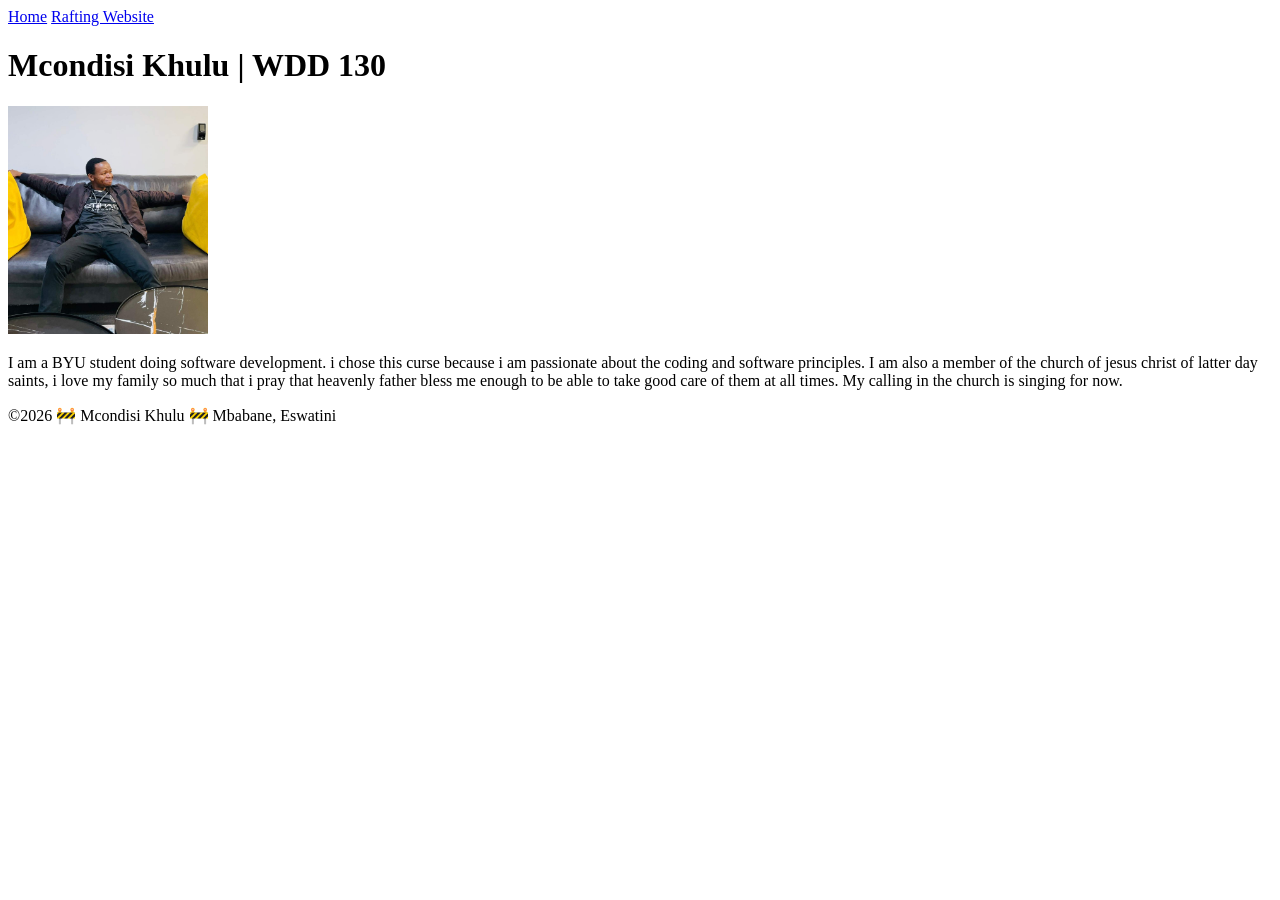
==== index.html @ ec2225bd "add copyright" ====
<!DOCTYPE html>
<html lang="en">

<head>
    <meta charset="UTF-8">
    <meta name="viewport" content="width=device-width, initial-scale=1.0">
    <title>MCONDISI KHULU | WDD 130</title>
</head>

<body>
    <header>
        <nav>
            <a href="#">Home</a>
            <a href="wwr/">Rafting Website</a>
        </nav>
    </header>
    <main>
        <h1>Mcondisi Khulu | WDD 130</h1>
        <img src="images/profile.jpg" alt="Mcondisi" width="200">
        <p> I am a BYU student doing software development. i chose this curse because i am passionate about the coding
            and software principles. I am also a member of the church of jesus christ of latter day saints, i love my
            family so much that i pray that heavenly father bless me enough to be able to take good care of them at all
            times. My calling in the church is singing for now.</p>
    </main>
    <footer>
        <p>©2026 🚧 Mcondisi Khulu 🚧 Mbabane, Eswatini</p>
    </footer>
</body>

</html>
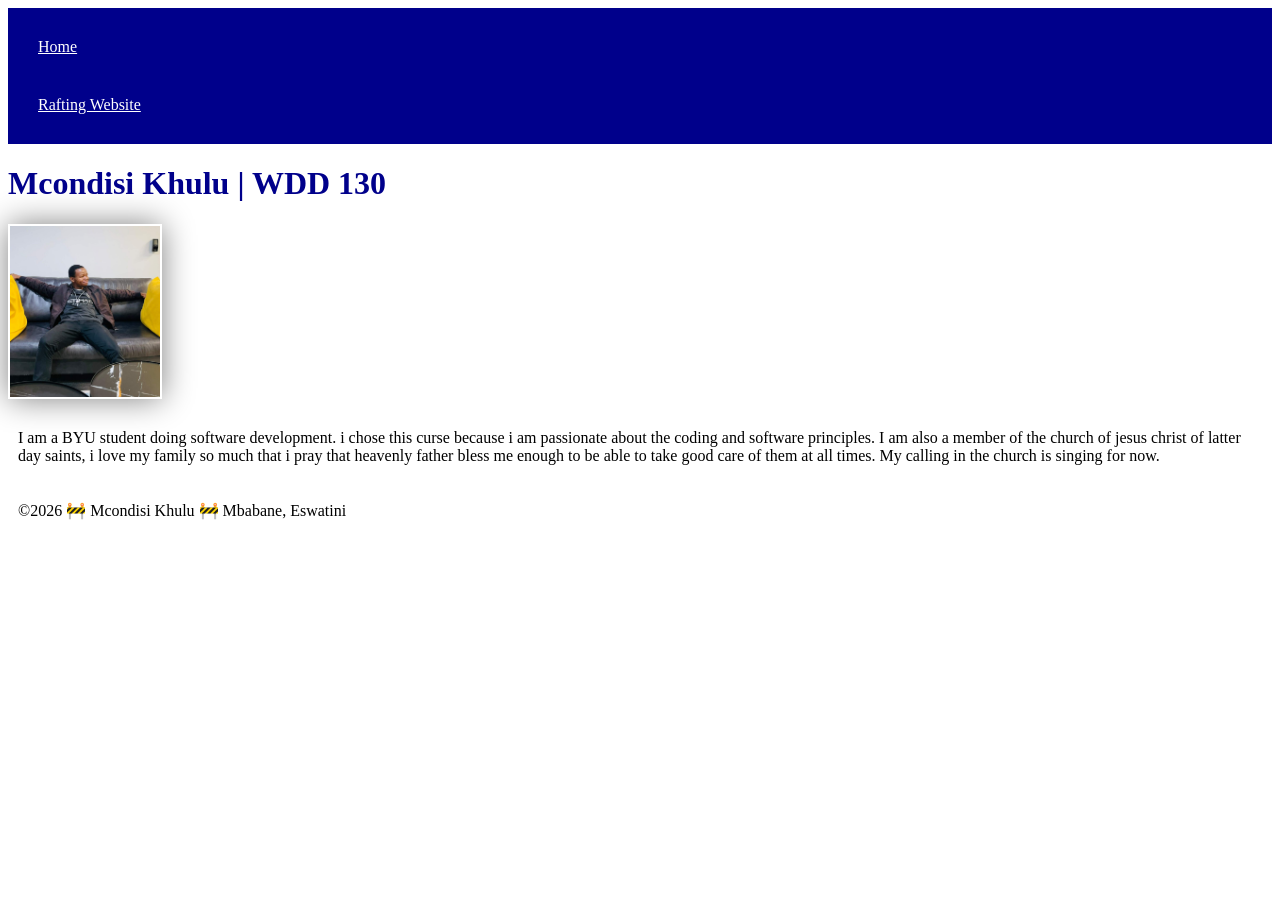
==== commit d70f28af: "commit all" ====
--- a/index.html
+++ b/index.html
@@ -5,7 +5,7 @@
     <meta charset="UTF-8">
     <meta name="viewport" content="width=device-width, initial-scale=1.0">
     <title>MCONDISI KHULU | WDD 130</title>
-</head>
+    <link rel="stylesheet" href="styles/styles.css" </head>
 
 <body>
     <header>
@@ -27,4 +27,4 @@
     </footer>
 </body>
 
-</html>+</html>
--- a/styles/styles.css
+++ b/styles/styles.css
@@ -0,0 +1,29 @@
+nav {
+    background-color: darkblue;
+    padding: 10px;
+
+}
+
+nav a {
+    color: white;
+    display: block;
+    padding: 20px;
+
+}
+
+h1 {
+    color: darkblue;
+
+}
+
+img {
+    width: 150px;
+    height: auto;
+    border: ipx solid black;
+    padding: 2px;
+    box-shadow: 0 0 30px gray;
+}
+
+p {
+    padding: 10px;
+}
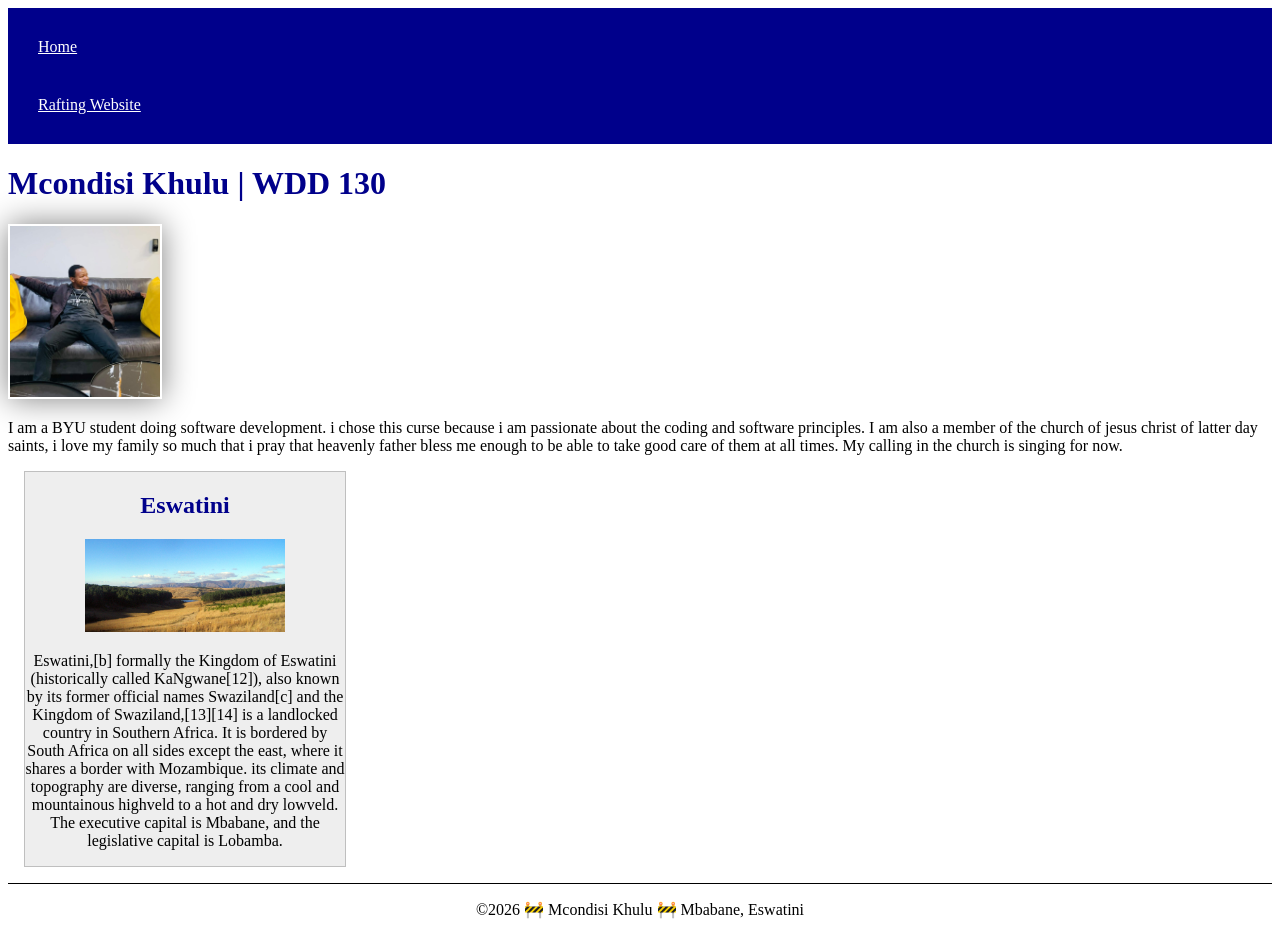
==== commit 6e9d2488: "do index" ====
--- a/index.html
+++ b/index.html
@@ -5,7 +5,10 @@
     <meta charset="UTF-8">
     <meta name="viewport" content="width=device-width, initial-scale=1.0">
     <title>MCONDISI KHULU | WDD 130</title>
-    <link rel="stylesheet" href="styles/styles.css" </head>
+    <meta name="description" content="Mcondisi Khulu's BYU Pathway course WDD 130  ">
+    <meta name="author" content="Mcondisi Khulu">
+    <link rel="stylesheet" href="styles/styles.css">
+</head>
 
 <body>
     <header>
@@ -22,6 +25,11 @@
             family so much that i pray that heavenly father bless me enough to be able to take good care of them at all
             times. My calling in the church is singing for now.</p>
     </main>
+    <aside>
+        <h1>Eswatini</h1>
+        <img src="images/Eswatini_landscape.jpg" alt="Eswatini, Mbabane">
+        <p>Eswatini,[b] formally the Kingdom of Eswatini (historically called KaNgwane[12]), also known by its former official names Swaziland[c] and the Kingdom of Swaziland,[13][14] is a landlocked country in Southern Africa. It is bordered by South Africa on all sides except the east, where it shares a border with Mozambique. its climate and topography are diverse, ranging from a cool and mountainous highveld to a hot and dry lowveld. The executive capital is Mbabane, and the legislative capital is Lobamba.</p>
+    </aside>
     <footer>
         <p>©2026 🚧 Mcondisi Khulu 🚧 Mbabane, Eswatini</p>
     </footer>
--- a/styles/styles.css
+++ b/styles/styles.css
@@ -16,7 +16,7 @@
 
 }
 
-img {
+main img {
     width: 150px;
     height: auto;
     border: ipx solid black;
@@ -25,5 +25,25 @@
 }
 
 p {
-    padding: 10px;
+    padding: 0px;
 }
+
+aside {
+    width: 20em;
+    margin: 1em;
+    border: 1px solid rgba(0, 0, 0, 0.2);
+    background-color: #eee;
+    color: 1ee;
+    text-align: center;
+}
+
+aside img {
+    width: 200px;
+    height: auto;
+}
+
+footer {
+    margin-top: 1em;
+    border-top: 1px solid #000;
+    text-align: center;
+}
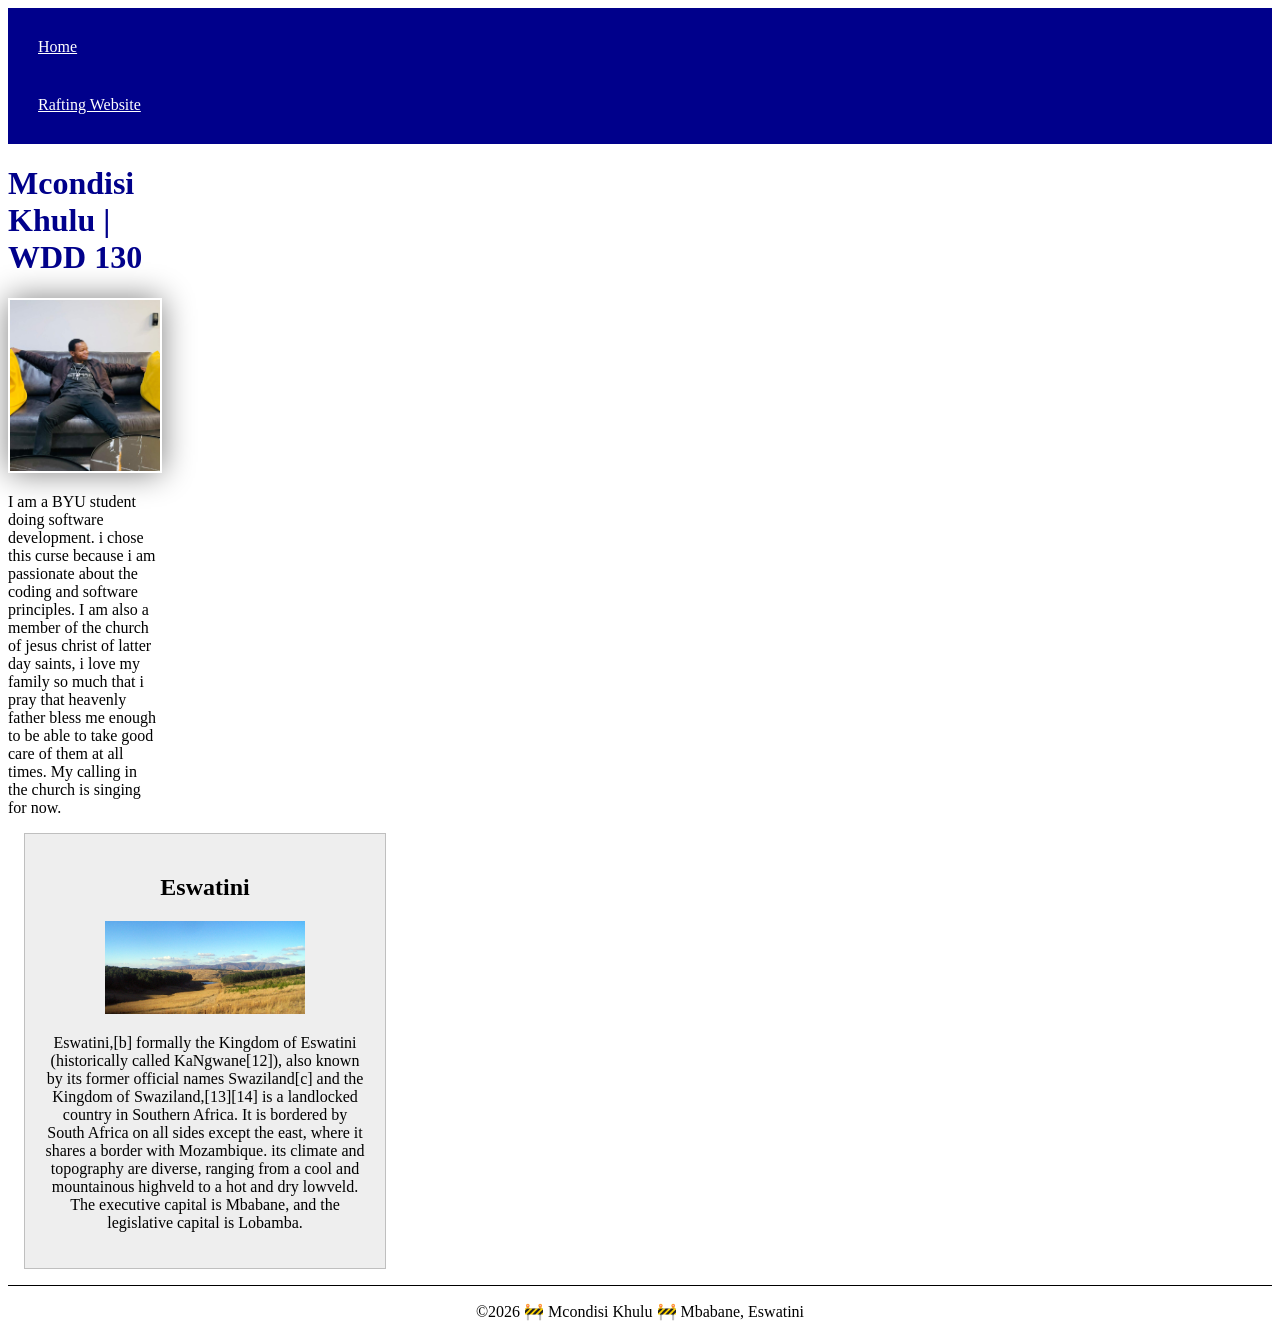
==== commit fe25e04f: "commit index" ====
--- a/index.html
+++ b/index.html
@@ -5,7 +5,7 @@
     <meta charset="UTF-8">
     <meta name="viewport" content="width=device-width, initial-scale=1.0">
     <title>MCONDISI KHULU | WDD 130</title>
-    <meta name="description" content="Mcondisi Khulu's BYU Pathway course WDD 130  ">
+    <meta name="description" content="Mcondisi Khulu's BYU Pathway course WDD 130 for the certificate of Software development under the technology sector of the studies for the year 2026/2027">
     <meta name="author" content="Mcondisi Khulu">
     <link rel="stylesheet" href="styles/styles.css">
 </head>
@@ -26,7 +26,7 @@
             times. My calling in the church is singing for now.</p>
     </main>
     <aside>
-        <h1>Eswatini</h1>
+        <h2>Eswatini</h2>
         <img src="images/Eswatini_landscape.jpg" alt="Eswatini, Mbabane">
         <p>Eswatini,[b] formally the Kingdom of Eswatini (historically called KaNgwane[12]), also known by its former official names Swaziland[c] and the Kingdom of Swaziland,[13][14] is a landlocked country in Southern Africa. It is bordered by South Africa on all sides except the east, where it shares a border with Mozambique. its climate and topography are diverse, ranging from a cool and mountainous highveld to a hot and dry lowveld. The executive capital is Mbabane, and the legislative capital is Lobamba.</p>
     </aside>
--- a/styles/styles.css
+++ b/styles/styles.css
@@ -24,6 +24,10 @@
     box-shadow: 0 0 30px gray;
 }
 
+main {
+    max-width: 150px;
+}
+
 p {
     padding: 0px;
 }
@@ -33,6 +37,7 @@
     margin: 1em;
     border: 1px solid rgba(0, 0, 0, 0.2);
     background-color: #eee;
+    padding: 20px;
     color: 1ee;
     text-align: center;
 }
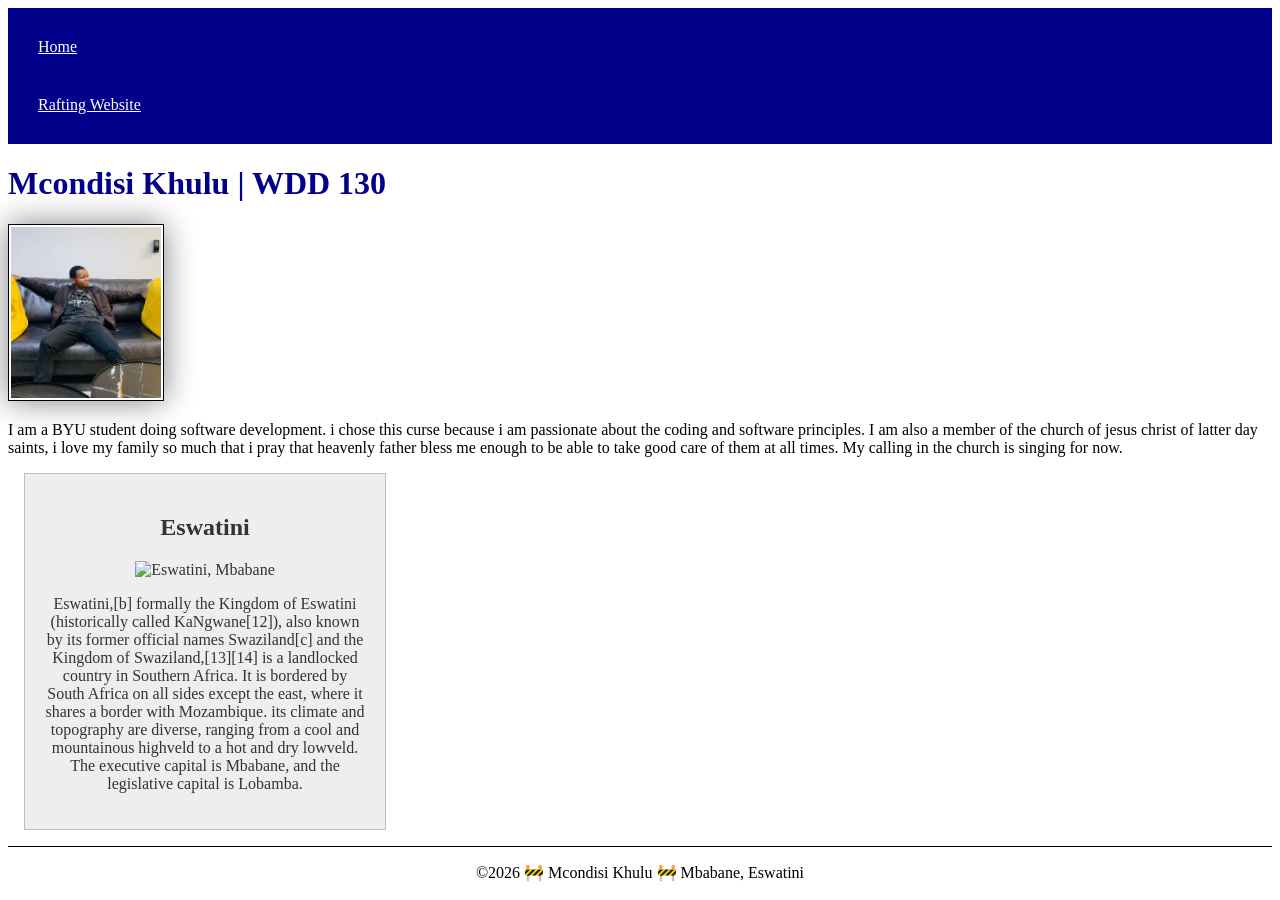
==== commit 2320a331: "uppercase" ====
--- a/index.html
+++ b/index.html
@@ -27,7 +27,7 @@
     </main>
     <aside>
         <h2>Eswatini</h2>
-        <img src="images/Eswatini_landscape.jpg" alt="Eswatini, Mbabane">
+        <img src="images/eswatini_landscape.jpg" alt="Eswatini, Mbabane">
         <p>Eswatini,[b] formally the Kingdom of Eswatini (historically called KaNgwane[12]), also known by its former official names Swaziland[c] and the Kingdom of Swaziland,[13][14] is a landlocked country in Southern Africa. It is bordered by South Africa on all sides except the east, where it shares a border with Mozambique. its climate and topography are diverse, ranging from a cool and mountainous highveld to a hot and dry lowveld. The executive capital is Mbabane, and the legislative capital is Lobamba.</p>
     </aside>
     <footer>
--- a/styles/styles.css
+++ b/styles/styles.css
@@ -19,13 +19,13 @@
 main img {
     width: 150px;
     height: auto;
-    border: ipx solid black;
+    border: 1px solid black;
     padding: 2px;
     box-shadow: 0 0 30px gray;
 }
 
 main {
-    max-width: 150px;
+    max-width: 100%;
 }
 
 p {
@@ -38,7 +38,7 @@
     border: 1px solid rgba(0, 0, 0, 0.2);
     background-color: #eee;
     padding: 20px;
-    color: 1ee;
+    color: #333;
     text-align: center;
 }
 
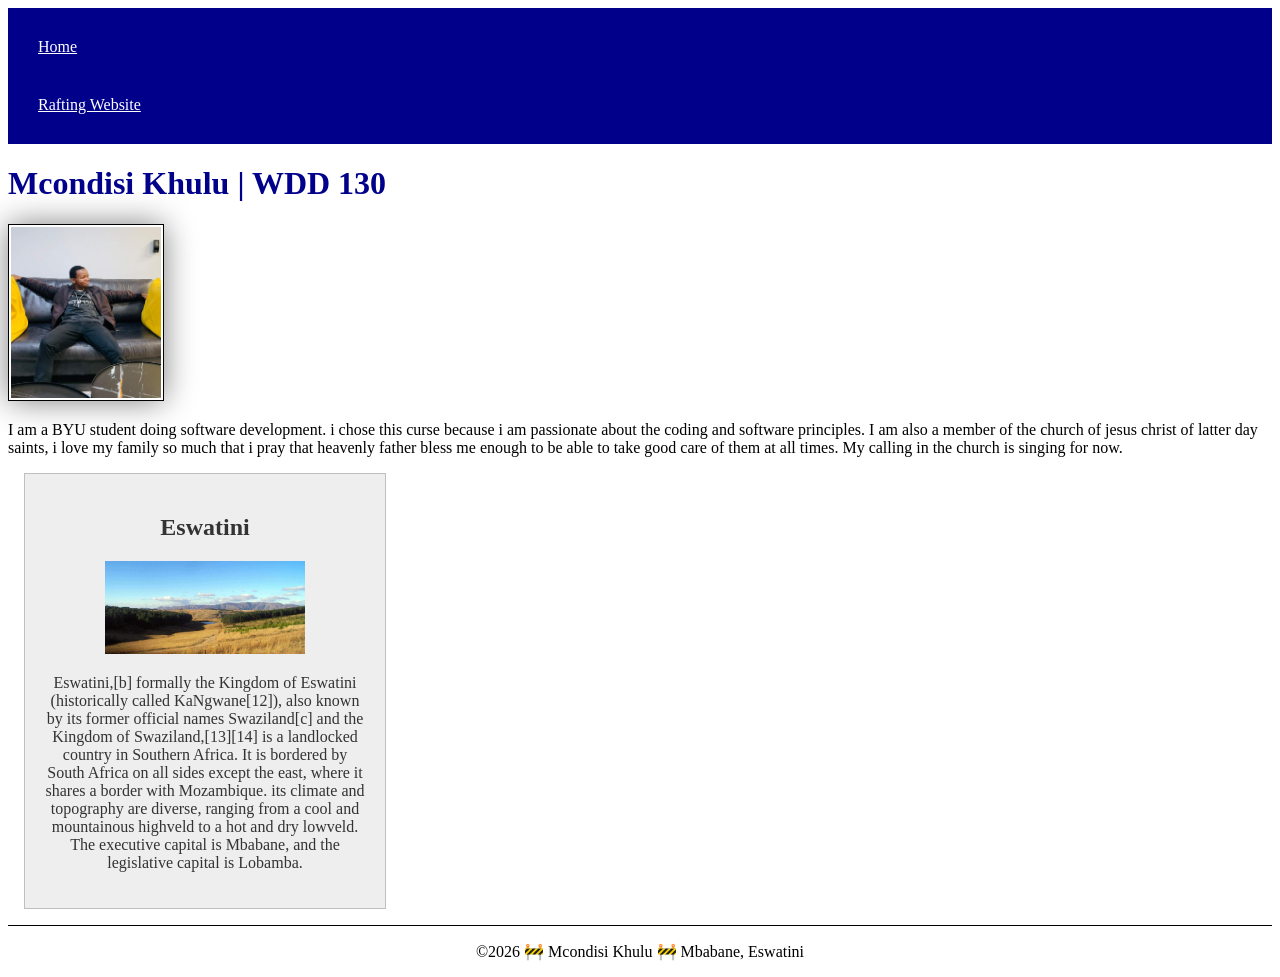
==== commit dd7232a2: "jpg" ====
--- a/index.html
+++ b/index.html
@@ -27,7 +27,7 @@
     </main>
     <aside>
         <h2>Eswatini</h2>
-        <img src="images/eswatini_landscape.jpg" alt="Eswatini, Mbabane">
+        <img src="images/eswatini.jpg" alt="Eswatini, Mbabane">
         <p>Eswatini,[b] formally the Kingdom of Eswatini (historically called KaNgwane[12]), also known by its former official names Swaziland[c] and the Kingdom of Swaziland,[13][14] is a landlocked country in Southern Africa. It is bordered by South Africa on all sides except the east, where it shares a border with Mozambique. its climate and topography are diverse, ranging from a cool and mountainous highveld to a hot and dry lowveld. The executive capital is Mbabane, and the legislative capital is Lobamba.</p>
     </aside>
     <footer>
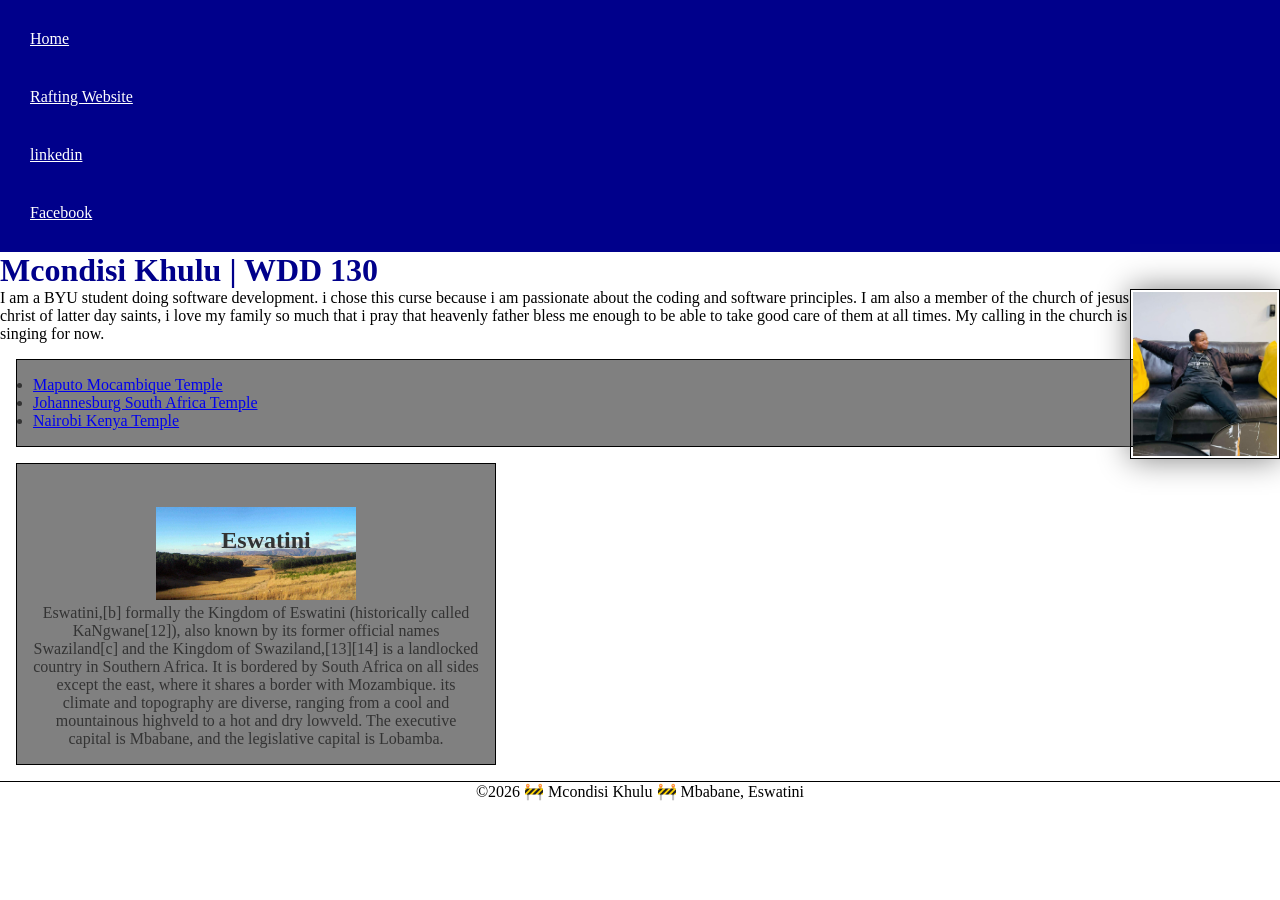
==== commit e3bfe67b: "homep" ====
--- a/index.html
+++ b/index.html
@@ -5,7 +5,8 @@
     <meta charset="UTF-8">
     <meta name="viewport" content="width=device-width, initial-scale=1.0">
     <title>MCONDISI KHULU | WDD 130</title>
-    <meta name="description" content="Mcondisi Khulu's BYU Pathway course WDD 130 for the certificate of Software development under the technology sector of the studies for the year 2026/2027">
+    <meta name="description"
+        content="Mcondisi Khulu's BYU Pathway course WDD 130 for the certificate of Software development under the technology sector of the studies for the year 2026/2027">
     <meta name="author" content="Mcondisi Khulu">
     <link rel="stylesheet" href="styles/styles.css">
 </head>
@@ -15,6 +16,8 @@
         <nav>
             <a href="#">Home</a>
             <a href="wwr/">Rafting Website</a>
+            <a href="https://linkedin.com">linkedin</a>
+            <a href="https://facebook.com">Facebook</a>
         </nav>
     </header>
     <main>
@@ -24,15 +27,28 @@
             and software principles. I am also a member of the church of jesus christ of latter day saints, i love my
             family so much that i pray that heavenly father bless me enough to be able to take good care of them at all
             times. My calling in the church is singing for now.</p>
+
+        <ul class="box">
+            <li><a href="https://www.churchofjesuschrist.org/temples/details/maputo-mocambique-temple"
+                    target="_blank">Maputo Mocambique Temple</a></li>
+            <li><a href="https://www.churchofjesuschrist.org/temples/details/johannesburg-southafrica-temple"
+                    target="_blank">Johannesburg South Africa Temple</a></li>
+            <li><a href="https://www.churchofjesuschrist.org/temples/details/nairobi-kenya-temple"
+                    target="_blank">Nairobi Kenya Temple</a></li>
+        </ul>
     </main>
-    <aside>
+    <aside class="box">
         <h2>Eswatini</h2>
         <img src="images/eswatini.jpg" alt="Eswatini, Mbabane">
-        <p>Eswatini,[b] formally the Kingdom of Eswatini (historically called KaNgwane[12]), also known by its former official names Swaziland[c] and the Kingdom of Swaziland,[13][14] is a landlocked country in Southern Africa. It is bordered by South Africa on all sides except the east, where it shares a border with Mozambique. its climate and topography are diverse, ranging from a cool and mountainous highveld to a hot and dry lowveld. The executive capital is Mbabane, and the legislative capital is Lobamba.</p>
+        <p>Eswatini,[b] formally the Kingdom of Eswatini (historically called KaNgwane[12]), also known by its former
+            official names Swaziland[c] and the Kingdom of Swaziland,[13][14] is a landlocked country in Southern
+            Africa. It is bordered by South Africa on all sides except the east, where it shares a border with
+            Mozambique. its climate and topography are diverse, ranging from a cool and mountainous highveld to a hot
+            and dry lowveld. The executive capital is Mbabane, and the legislative capital is Lobamba.</p>
     </aside>
     <footer>
         <p>©2026 🚧 Mcondisi Khulu 🚧 Mbabane, Eswatini</p>
     </footer>
 </body>
 
-</html>
+</html>
--- a/styles/styles.css
+++ b/styles/styles.css
@@ -1,5 +1,18 @@
+* {
+    padding: 0;
+    margin: 0;
+    box-sizing: border-box;
+}
+
+:root {
+    --border: 1px solid black;
+    --padding: 2px;
+    --background-color: darkblue;
+    --color: #333;
+}
+
 nav {
-    background-color: darkblue;
+    background-color: var(--background-color);
     padding: 10px;
 
 }
@@ -18,9 +31,10 @@
 
 main img {
     width: 150px;
+    float: right;
     height: auto;
-    border: 1px solid black;
-    padding: 2px;
+    border: var(--border);
+    padding: var(--padding);
     box-shadow: 0 0 30px gray;
 }
 
@@ -33,12 +47,12 @@
 }
 
 aside {
-    width: 20em;
+    width: 30em;
     margin: 1em;
     border: 1px solid rgba(0, 0, 0, 0.2);
     background-color: #eee;
     padding: 20px;
-    color: #333;
+    color: var(--color);
     text-align: center;
 }
 
@@ -47,8 +61,23 @@
     height: auto;
 }
 
+aside h2 {
+    position: relative;
+    top: 47px;
+    left: 10px;
+}
+
 footer {
     margin-top: 1em;
     border-top: 1px solid #000;
     text-align: center;
 }
+
+/*Class selectors*/
+.box {
+    margin: 1rem;
+    padding: 1rem;
+    border: var(--border);
+    background-color: gray;
+    color: var(--color);
+}
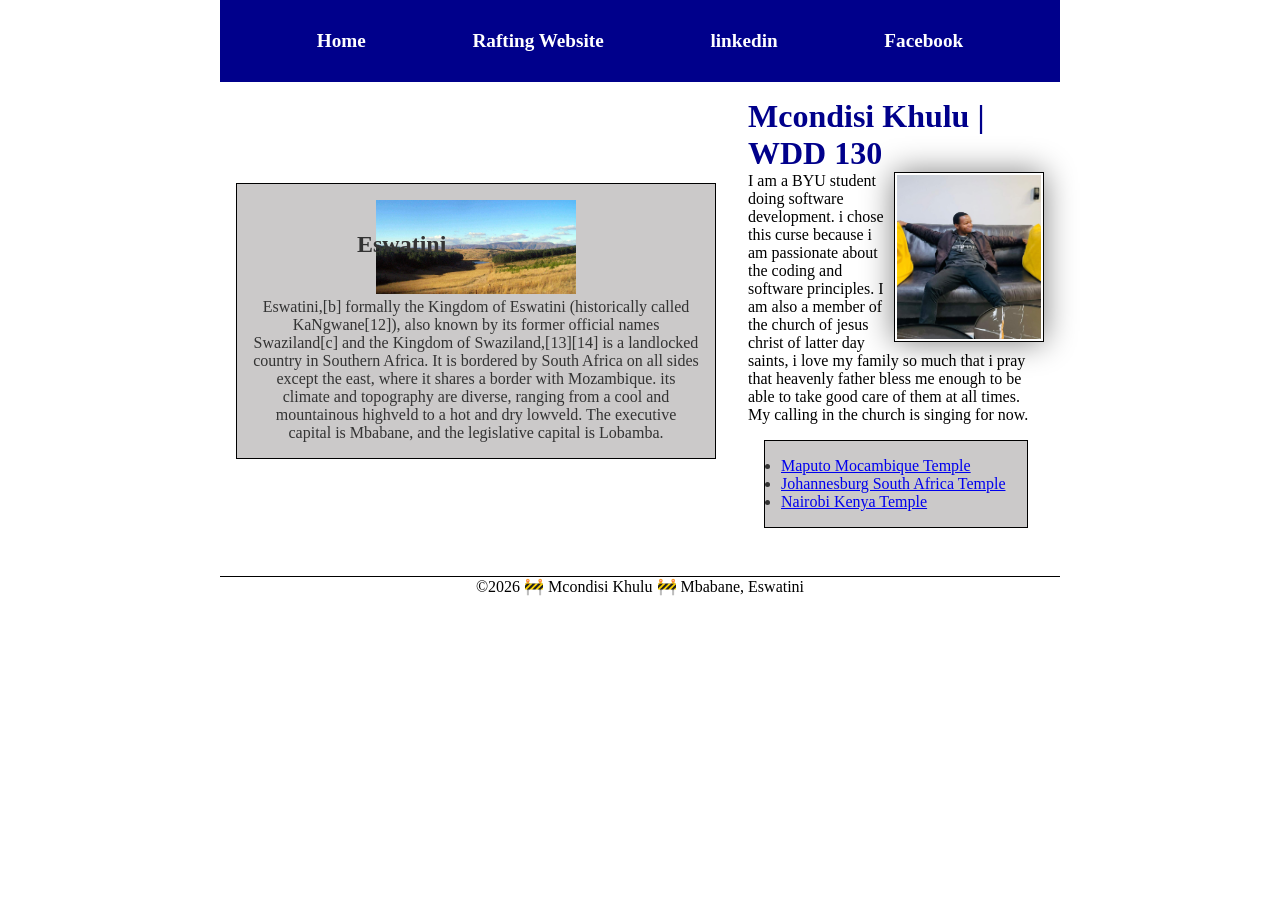
==== commit eb4cc9fb: "raftingabout" ====
--- a/index.html
+++ b/index.html
@@ -5,8 +5,7 @@
     <meta charset="UTF-8">
     <meta name="viewport" content="width=device-width, initial-scale=1.0">
     <title>MCONDISI KHULU | WDD 130</title>
-    <meta name="description"
-        content="Mcondisi Khulu's BYU Pathway course WDD 130 for the certificate of Software development under the technology sector of the studies for the year 2026/2027">
+    <meta name="description" content="Mcondisi Khulu's BYU Pathway course WDD 130 for the certificate of Software development under the technology sector of the studies for the year 2026/2027">
     <meta name="author" content="Mcondisi Khulu">
     <link rel="stylesheet" href="styles/styles.css">
 </head>
@@ -20,35 +19,36 @@
             <a href="https://facebook.com">Facebook</a>
         </nav>
     </header>
-    <main>
-        <h1>Mcondisi Khulu | WDD 130</h1>
-        <img src="images/profile.jpg" alt="Mcondisi" width="200">
-        <p> I am a BYU student doing software development. i chose this curse because i am passionate about the coding
-            and software principles. I am also a member of the church of jesus christ of latter day saints, i love my
-            family so much that i pray that heavenly father bless me enough to be able to take good care of them at all
-            times. My calling in the church is singing for now.</p>
+    <div class="grid">
+        <main>
+            <h1>Mcondisi Khulu | WDD 130</h1>
+            <img src="images/profile.jpg" alt="Mcondisi" width="200">
+            <p> I am a BYU student doing software development. i chose this curse because i am passionate about the coding
+                and software principles. I am also a member of the church of jesus christ of latter day saints, i love my
+                family so much that i pray that heavenly father bless me enough to be able to take good care of them at all
+                times. My calling in the church is singing for now.</p>
 
-        <ul class="box">
-            <li><a href="https://www.churchofjesuschrist.org/temples/details/maputo-mocambique-temple"
-                    target="_blank">Maputo Mocambique Temple</a></li>
-            <li><a href="https://www.churchofjesuschrist.org/temples/details/johannesburg-southafrica-temple"
-                    target="_blank">Johannesburg South Africa Temple</a></li>
-            <li><a href="https://www.churchofjesuschrist.org/temples/details/nairobi-kenya-temple"
-                    target="_blank">Nairobi Kenya Temple</a></li>
-        </ul>
-    </main>
-    <aside class="box">
-        <h2>Eswatini</h2>
-        <img src="images/eswatini.jpg" alt="Eswatini, Mbabane">
-        <p>Eswatini,[b] formally the Kingdom of Eswatini (historically called KaNgwane[12]), also known by its former
-            official names Swaziland[c] and the Kingdom of Swaziland,[13][14] is a landlocked country in Southern
-            Africa. It is bordered by South Africa on all sides except the east, where it shares a border with
-            Mozambique. its climate and topography are diverse, ranging from a cool and mountainous highveld to a hot
-            and dry lowveld. The executive capital is Mbabane, and the legislative capital is Lobamba.</p>
-    </aside>
+            <ul class="box">
+                <li><a href="https://www.churchofjesuschrist.org/temples/details/maputo-mocambique-temple" target="_blank">Maputo Mocambique Temple</a></li>
+                <li><a href="https://www.churchofjesuschrist.org/temples/details/johannesburg-southafrica-temple" target="_blank">Johannesburg South Africa Temple</a></li>
+                <li><a href="https://www.churchofjesuschrist.org/temples/details/nairobi-kenya-temple" target="_blank">Nairobi Kenya Temple</a></li>
+            </ul>
+
+
+        </main>
+        <aside class="box">
+            <h2>Eswatini</h2>
+            <img src="images/eswatini.jpg" alt="Eswatini, Mbabane">
+            <p>Eswatini,[b] formally the Kingdom of Eswatini (historically called KaNgwane[12]), also known by its former
+                official names Swaziland[c] and the Kingdom of Swaziland,[13][14] is a landlocked country in Southern
+                Africa. It is bordered by South Africa on all sides except the east, where it shares a border with
+                Mozambique. its climate and topography are diverse, ranging from a cool and mountainous highveld to a hot
+                and dry lowveld. The executive capital is Mbabane, and the legislative capital is Lobamba.</p>
+        </aside>
+    </div>
     <footer>
         <p>©2026 🚧 Mcondisi Khulu 🚧 Mbabane, Eswatini</p>
     </footer>
 </body>
 
-</html>+</html>
--- a/styles/styles.css
+++ b/styles/styles.css
@@ -14,6 +14,9 @@
 nav {
     background-color: var(--background-color);
     padding: 10px;
+    display: flex;
+    justify-content: space-evenly;
+    align-items: center;
 
 }
 
@@ -21,11 +24,14 @@
     color: white;
     display: block;
     padding: 20px;
-
+    font-weight: 700;
+    font-size: 1.2rem;
+    text-decoration: none;
 }
 
 h1 {
     color: darkblue;
+    border-bottom: #000;
 
 }
 
@@ -38,8 +44,24 @@
     box-shadow: 0 0 30px gray;
 }
 
+header,
+.grid,
+footer {
+    max-width: 840px;
+    margin: auto;
+
+}
+
+.grid {
+    display: grid;
+    align-items: center;
+
+}
+
 main {
-    max-width: 100%;
+    display: block;
+    grid-column: 2/3;
+    margin: 1rem;
 }
 
 p {
@@ -47,7 +69,10 @@
 }
 
 aside {
-    width: 30em;
+    position: relative;
+    grid-column: 1/2;
+    grid-row: 1/2;
+    width: 30rem;
     margin: 1em;
     border: 1px solid rgba(0, 0, 0, 0.2);
     background-color: #eee;
@@ -62,9 +87,16 @@
 }
 
 aside h2 {
-    position: relative;
+    position: absolute;
     top: 47px;
-    left: 10px;
+    left: 120px;
+}
+
+h2 {
+    display: block;
+    font-size: 1.5em;
+    font-weight: bold;
+
 }
 
 footer {
@@ -78,6 +110,6 @@
     margin: 1rem;
     padding: 1rem;
     border: var(--border);
-    background-color: gray;
+    background-color: rgb(203, 201, 201);
     color: var(--color);
-}+}
